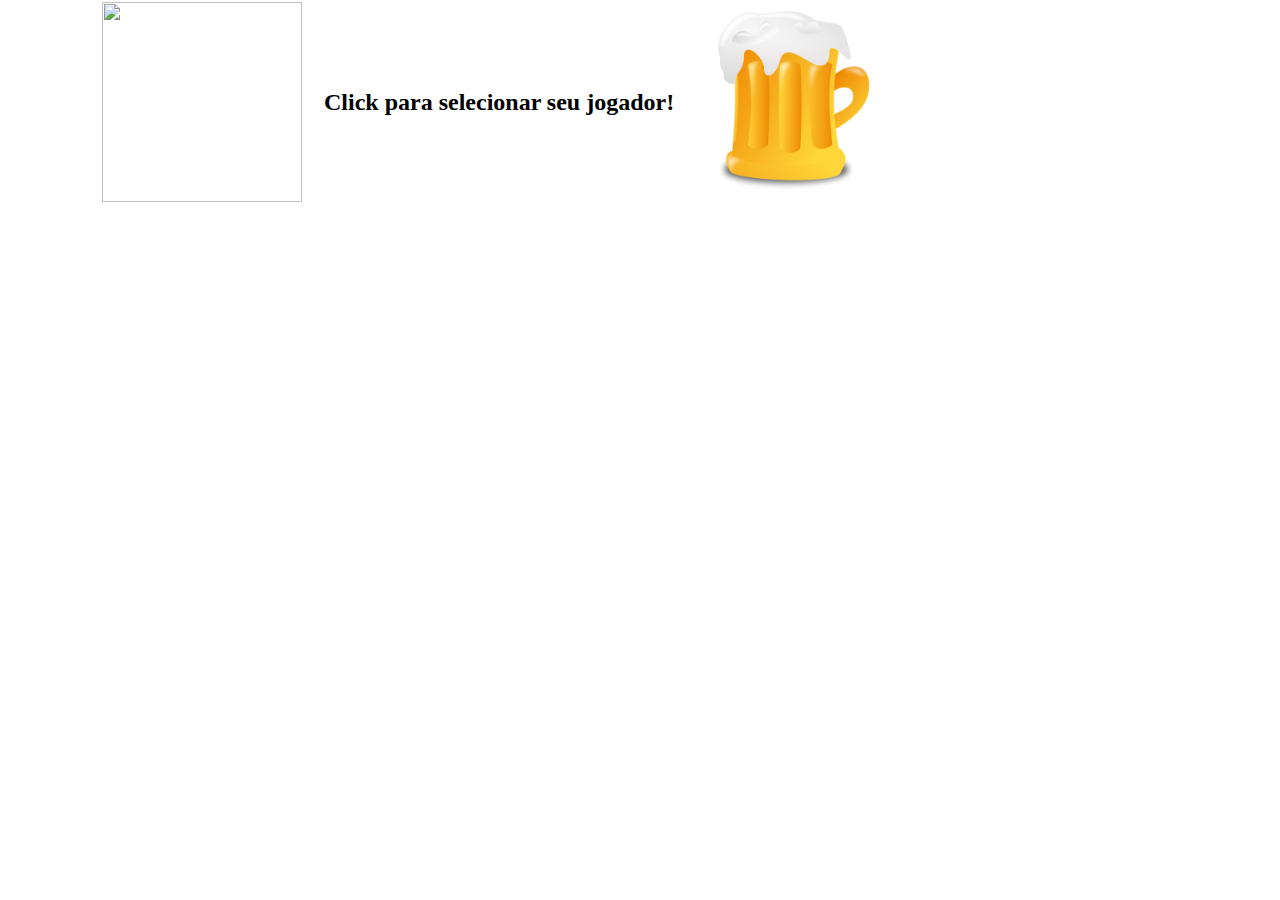
==== index.html @ 0f9cd197 "Melhorando placar e contador de jogadas sem captura" ====
<html lang="pt-br">
<head>
    <script type="text/javascript" src="classes/usuarios.js"></script>
    <script type="text/javascript" src="classes/display.js"></script>
    <!-- <script type="text/javascript" src="classes/casa_peca_posicao.js"></script> -->
    <script type="text/javascript" src="classes/tabuleiro.js"></script>
    <script type="text/javascript" src="classes/casa.js"></script>
    <script type="text/javascript" src="classes/peca.js"></script>
    <script type="text/javascript" src="classes/posicao.js"></script>
    <script type="text/javascript" src="classes/hud.js"></script>
    <link rel="stylesheet" href="css/style.css" type="text/css"/>
</head>
<body>
</body>
    <script type="text/javascript">
        var tb;
        var thread = setInterval(verificaClick, 800);
        var usuarioH;
        var display = new Display();
        document.body.appendChild(display.IniciaDisplayStart());
        
        function verificaClick() {
            usuarioH = display.getUsuarioSelecionado();
            // console.log(usuarioH);
            if (usuarioH != null) {
                clearInterval(thread);
                document.body.innerHTML = ""; //limpando o body;
                document.body.appendChild(display.IniciaHUD());
                document.body.appendChild(display.IniciaDisplayTabuleiro());
                tb = new Tabuleiro(usuarioH);
            }
        }
    </script>
</html>
---- css/style.css ----
/*
#tabuleiro{
   width:400px;
   height:400px;
   border:solid 1px;
}

.linha{  
   height:50px;
}

.casa{
   width:50px;
   height:100%;   
   float:left;
   cursor: pointer;
}

.casa_branca{
   background-color: #fff;
}

.casa_preta{
   background-color: #000;
}

.casa_selecionada{
   background-color: #FF0000;
}

.peca {
 width: 50px;
 height: 100%;
 } */

*, html, body {padding:0px; margin:0px;} 
#tabelaDisplay {}
body {
}


h2 {display:inline-block; padding:20px;}

textarea{ resize: none;}
img.imgHumano {
	margin-right: 45px;
}
img.imgMakina {
	margin-left: 45px;
}

#humanoFalando, #makinaFalando {
	font-family: "Comic Sans MS";
	font-size: 22px;
	color: gray;
	width: 280px;
	height: 200px;
	border: 0px;
	font-weight: bold;
}
#humanoFalando {
	text-align: right;
}

td.tdAnimacao {width:300px; max-width:300px; vertical-align:bottom;}

#animacaoHumano {
	text-align: right;
}

#animacaoMakina {
	text-align: left;
}

table.tabuleiro, table.tabuleiro td { border: 2px solid #89664a; border-collapse: collapse; }
table.tabuleiro td {width:70px; height:70px; text-align:center;   max-width: 70px; max-height: 70px; }


/*COLORINDO*/
table.tabuleiro td {background-color:#F0D9B5;} 
table.tabuleiro .cor {background-color:#B58863;}
table.tabuleiro .selected {background-color: #FFFFFF;}

#divcentro 
{
	margin-top:50px;
	width:1200px;
	position:absolute;
	left:50%;
	margin-left:-600px;
	/* background-color:Aqua;*/
	z-index:1000;
}

#CasaToasty {
	width:300px;
	height:100%;
	position: absolute;
	z-index:1;
}

#Toasty {
	height:250px;
	width:250px;
	position: absolute;
	bottom: 0;
	left: -250;
	z-index:10;
}

header{
	margin: 10px 5px 10px 5px;
}

#placar
{
	display: inline-block;
	height: 80px;
	width: 400px;
	background-color: #F0D9B5;
	border: 2px #B58863 solid;
	margin-right: 20px;

}

#placar img.coffee{
	max-width:100%;
	max-height:100%;
	float: left;
	padding-left: 6%; 
}

#placar img.beer{
	max-width:100%;
	max-height:100%;
	float: right;
	padding-right: 5%; 
}

#contadorJogadas
{
	display: inline-block;
	height: 80px;
	width: 250px;
	background-color: #F0D9B5;
	border: 2px #B58863 solid;
}

#contadorJogadas img.coffeeBeer{
	max-width:100%;
	max-height:100%;
	float: right;
	padding-right: 5%; 
}

header {
	margin-left: 250px; 
}

button {top: 100px; left:10px; position:absolute; z-index:1000; width:50px; height:50px;} /* APENAS PARA TESTE TOASTY */</em>
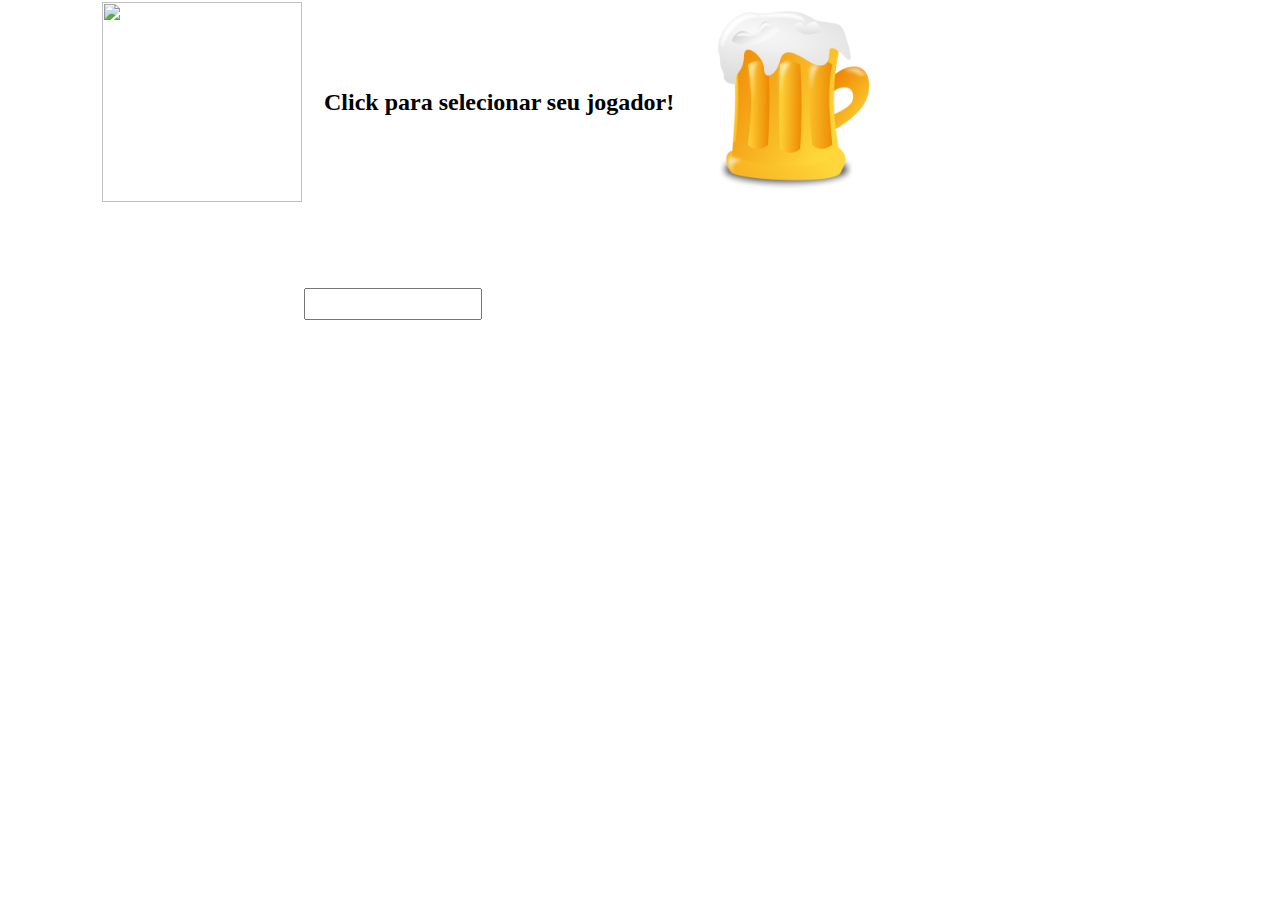
==== commit 7fa4fafb: "Add files via upload" ====
--- a/index.html
+++ b/index.html
@@ -1,5 +1,6 @@
 <html lang="pt-br">
 <head>
+    <script type="text/javascript" src="classes/IA.js"></script>
     <script type="text/javascript" src="classes/usuarios.js"></script>
     <script type="text/javascript" src="classes/display.js"></script>
     <!-- <script type="text/javascript" src="classes/casa_peca_posicao.js"></script> -->
@@ -7,7 +8,13 @@
     <script type="text/javascript" src="classes/casa.js"></script>
     <script type="text/javascript" src="classes/peca.js"></script>
     <script type="text/javascript" src="classes/posicao.js"></script>
-    <script type="text/javascript" src="classes/hud.js"></script>
+    
+    <!-- Bootstrap -->
+    <link rel="stylesheet" href="https://maxcdn.bootstrapcdn.com/bootstrap/4.0.0-alpha.5/css/bootstrap.min.css" integrity="sha384-AysaV+vQoT3kOAXZkl02PThvDr8HYKPZhNT5h/CXfBThSRXQ6jW5DO2ekP5ViFdi" crossorigin="anonymous">
+
+    <script   src="https://code.jquery.com/jquery-3.1.1.min.js" integrity="sha256-hVVnYaiADRTO2PzUGmuLJr8BLUSjGIZsDYGmIJLv2b8=" crossorigin="anonymous"></script>
+    <script src="https://maxcdn.bootstrapcdn.com/bootstrap/4.0.0-alpha.5/js/bootstrap.min.js" integrity="sha384-BLiI7JTZm+JWlgKa0M0kGRpJbF2J8q+qreVrKBC47e3K6BW78kGLrCkeRX6I9RoK" crossorigin="anonymous"></script>
+
     <link rel="stylesheet" href="css/style.css" type="text/css"/>
 </head>
 <body>
--- a/css/style.css
+++ b/css/style.css
@@ -109,7 +109,7 @@
 }
 
 header{
-	margin: 10px 5px 10px 5px;
+	margin: 10px 5px 10px 250px;
 }
 
 #placar
@@ -120,6 +120,7 @@
 	background-color: #F0D9B5;
 	border: 2px #B58863 solid;
 	margin-right: 20px;
+	float: left;
 
 }
 
@@ -137,6 +138,21 @@
 	padding-right: 5%; 
 }
 
+#placar #resultPlacar {
+	float: left;
+
+	text-align: center;
+}
+
+#placar .numero{
+	float: left;
+	color: #77573d;
+  text-align: center;
+  font-size: 38px; 
+  padding: 10px 0 0 30px;
+}
+
+
 #contadorJogadas
 {
 	display: inline-block;
@@ -147,14 +163,29 @@
 }
 
 #contadorJogadas img.coffeeBeer{
-	max-width:100%;
-	max-height:100%;
+	max-height:80%;
 	float: right;
 	padding-right: 5%; 
 }
 
-header {
-	margin-left: 250px; 
+#contadorJogadas .texto{
+	color: #77573d;
+	text-align: center;
+  font-size: 14px;
+  font-weight: 600;
 }
 
+#contadorJogadas .numero{
+	color: #77573d;
+  float: left;
+  text-align: center;
+  padding-left: 50px;
+  font-size: 38px;
+}
+
+.clear{
+ clear:both;
+}
+
+
 button {top: 100px; left:10px; position:absolute; z-index:1000; width:50px; height:50px;} /* APENAS PARA TESTE TOASTY */</em>